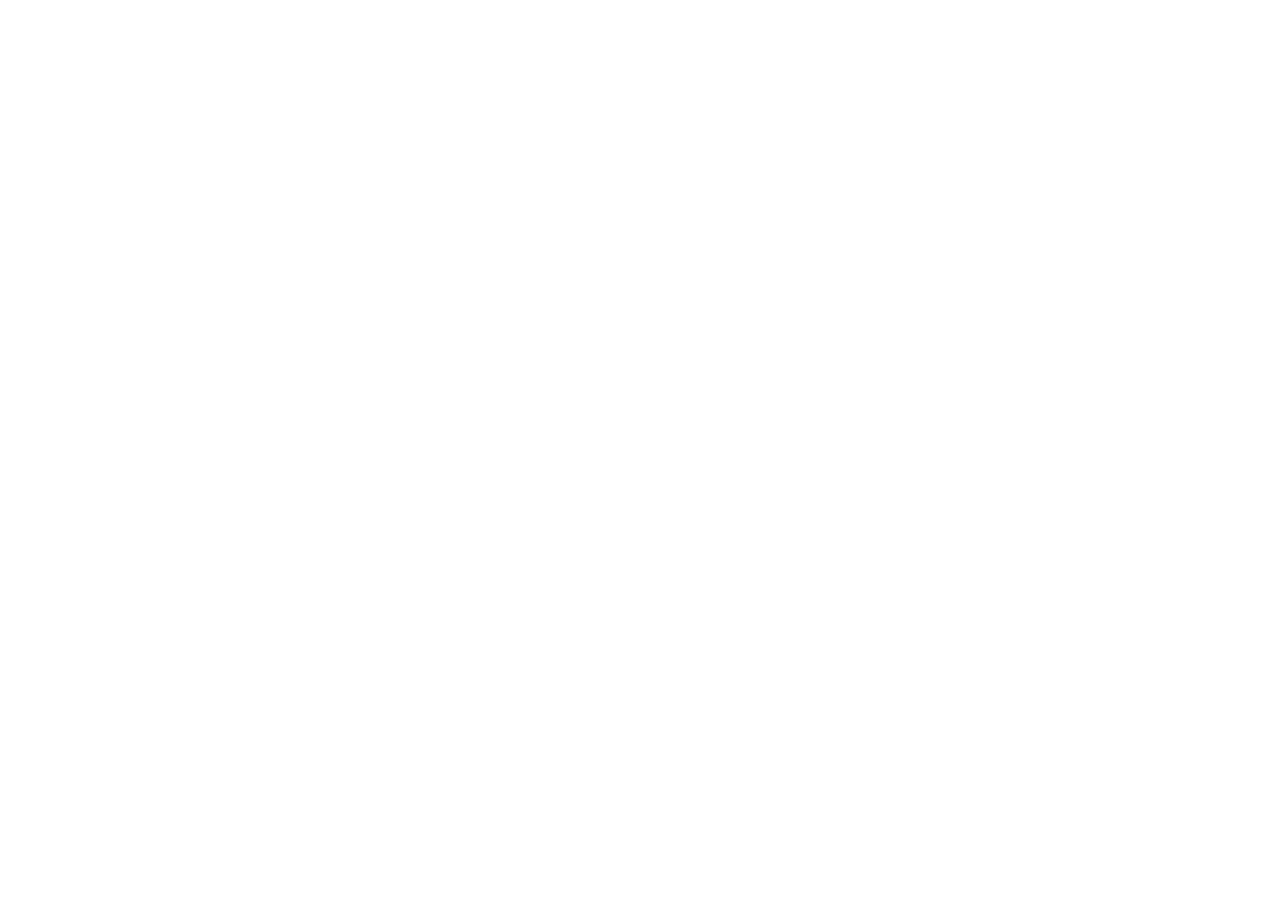
==== index.html @ ecc0ff3c "Incios del proyecto, creé la estructura del sitio" ====
<!DOCTYPE html>
<html lang="en">
<head>
    <meta charset="UTF-8">
    <meta name="viewport" content="width=device-width, initial-scale=1.0">
    <link rel="stylesheet" href="https://stackpath.bootstrapcdn.com/bootstrap/4.5.0/css/bootstrap.min.css" integrity="sha384-9aIt2nRpC12Uk9gS9baDl411NQApFmC26EwAOH8WgZl5MYYxFfc+NcPb1dKGj7Sk" crossorigin="anonymous">

    <title>Solicitudes de paquetes Escolares</title>
</head>
<body>
    

    <script src="https://stackpath.bootstrapcdn.com/bootstrap/4.5.0/js/bootstrap.min.js" integrity="sha384-OgVRvuATP1z7JjHLkuOU7Xw704+h835Lr+6QL9UvYjZE3Ipu6Tp75j7Bh/kR0JKI" crossorigin="anonymous"></script>
</body>
</html>
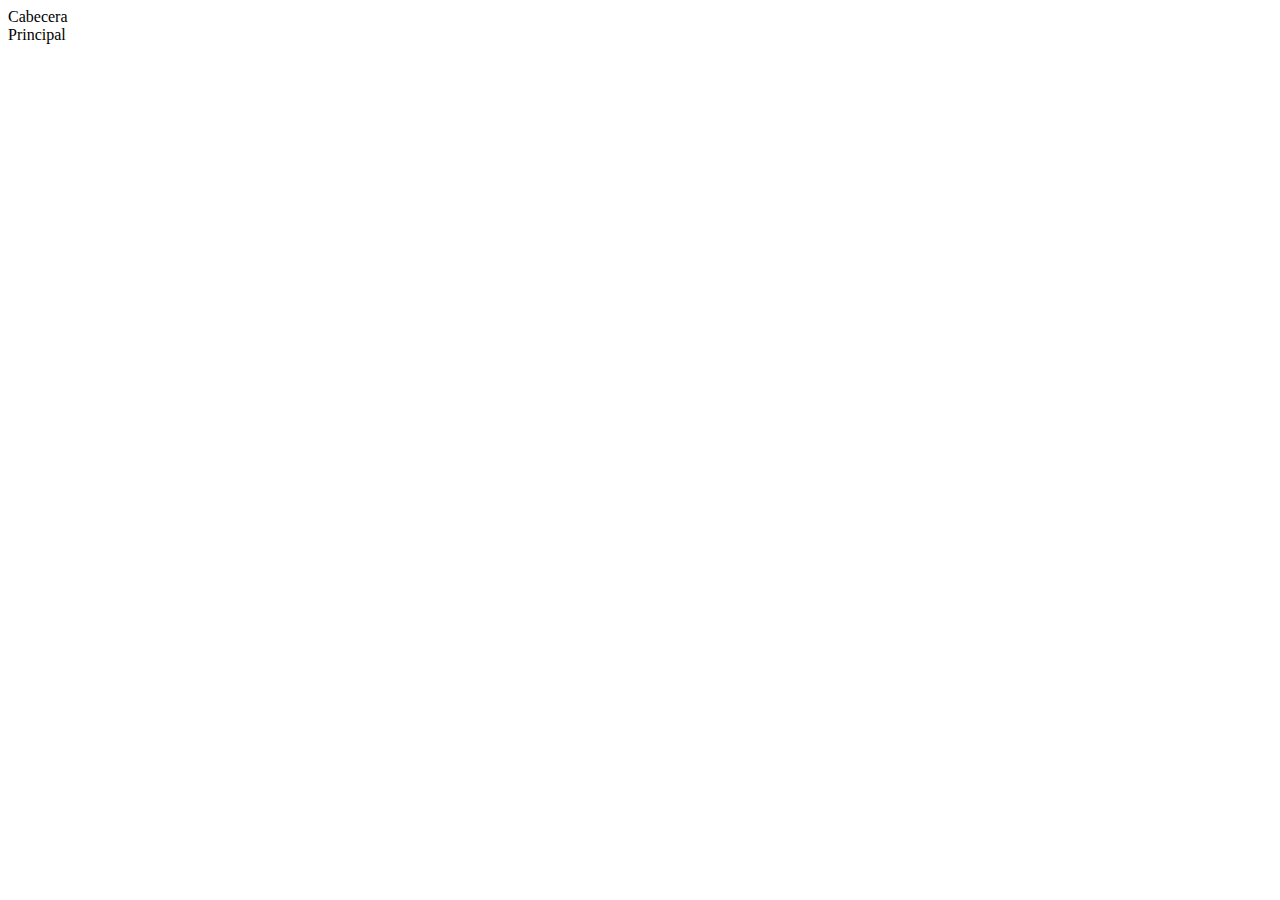
==== commit 100b25fe: "Estructura basica de la app en HTML despues se cambiara a PHP" ====
--- a/index.html
+++ b/index.html
@@ -8,7 +8,11 @@
     <title>Solicitudes de paquetes Escolares</title>
 </head>
 <body>
-    
+    <div class="container">
+        <header>Cabecera</header>
+        <main>Principal</main>
+        <footer></footer>
+    </div>    
 
     <script src="https://stackpath.bootstrapcdn.com/bootstrap/4.5.0/js/bootstrap.min.js" integrity="sha384-OgVRvuATP1z7JjHLkuOU7Xw704+h835Lr+6QL9UvYjZE3Ipu6Tp75j7Bh/kR0JKI" crossorigin="anonymous"></script>
 </body>
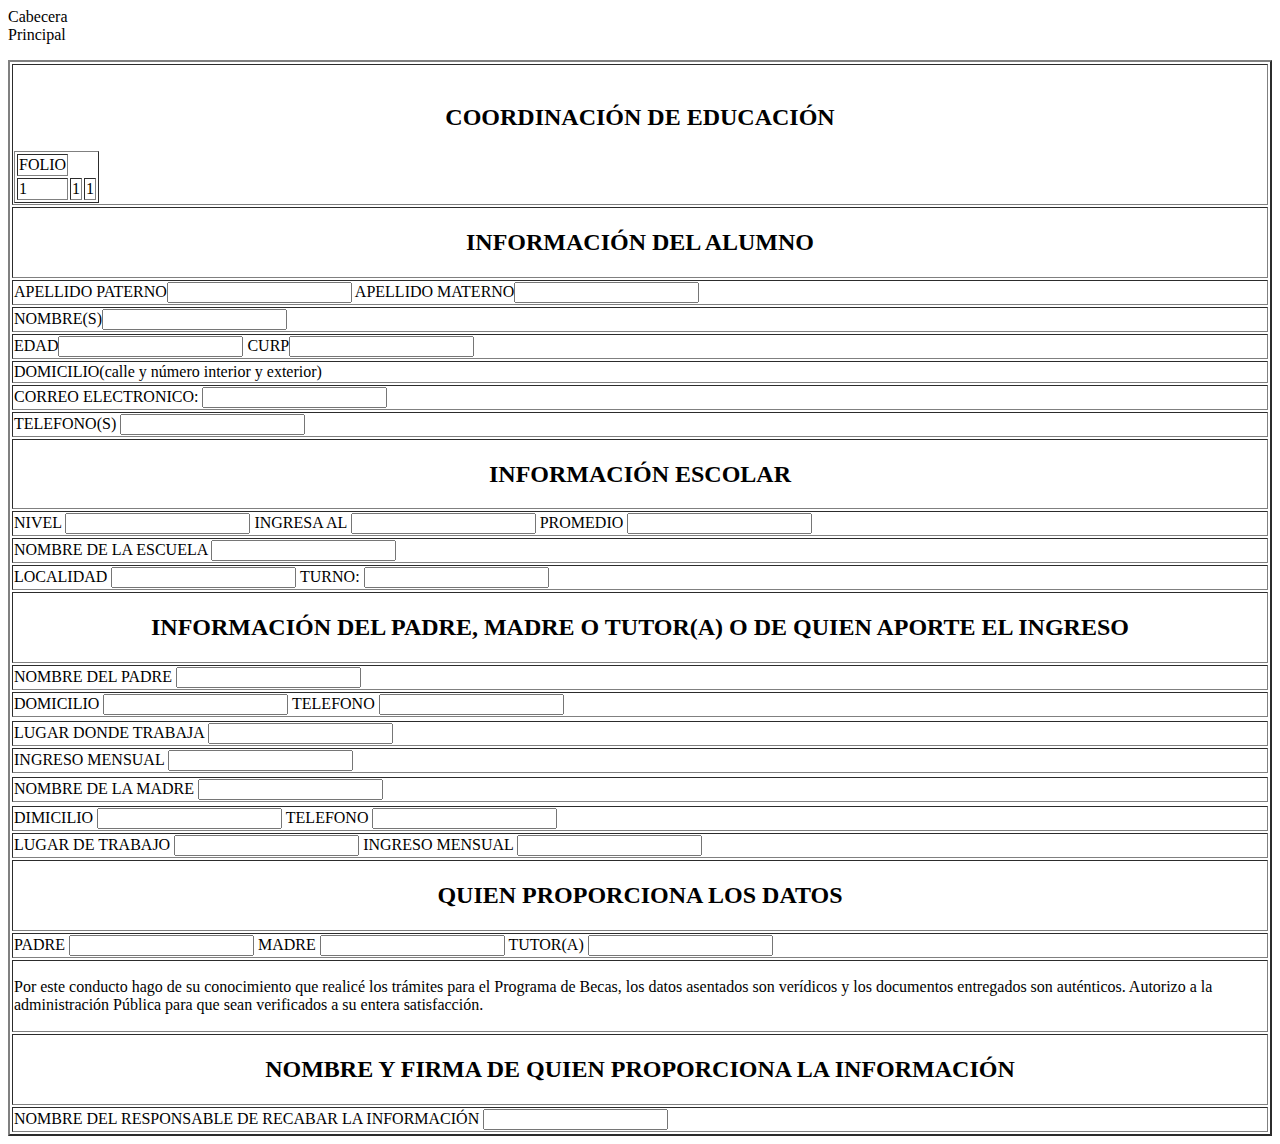
==== commit 9f6c26e7: "index.html" ====
--- a/index.html
+++ b/index.html
@@ -15,5 +15,90 @@
     </div>    
 
     <script src="https://stackpath.bootstrapcdn.com/bootstrap/4.5.0/js/bootstrap.min.js" integrity="sha384-OgVRvuATP1z7JjHLkuOU7Xw704+h835Lr+6QL9UvYjZE3Ipu6Tp75j7Bh/kR0JKI" crossorigin="anonymous"></script>
-</body>
-</html>+    
+    <form action="" method="GET">
+        <table border="2px">
+
+            <tr><td><img src="">
+
+                <h2 align="center">COORDINACIÓN DE EDUCACIÓN</h2>
+
+                <table border="1px">
+                    <tr><td >FOLIO</td></tr>
+                    <tr><td>1</td><td>1</td><td>1</td></tr>
+                </table></td></tr>
+
+        <tr><td align="center"><H2>INFORMACIÓN DEL ALUMNO</H2></td></tr>
+
+            <tr><td>APELLIDO PATERNO<input type="text"/>
+
+        APELLIDO MATERNO<input type="text"/>
+
+        <tr><td>NOMBRE(S)<input type="text"/></td></tr><P>
+
+            <tr><td>EDAD<input type="number"/>
+
+        CURP<input type="text"/></td></tr><P>
+
+            <tr><td>DOMICILIO(calle y número interior y exterior)</td></tr><p>
+
+                <tr><td>CORREO ELECTRONICO: <Input type="email"/></td></tr><p>
+
+                    <tr><td>TELEFONO(S) <input type="tel"/></td></tr>
+
+                        <tr><td><H2 align="center">INFORMACIÓN ESCOLAR</H2></td></tr>
+
+                            <tr><td>NIVEL <input type="text"/>
+
+            INGRESA AL <input type="text"/>
+
+            PROMEDIO <input type="number"/></td></tr><P>
+
+                <tr><td>NOMBRE DE LA ESCUELA <input type="text"/></td></tr><p>
+
+                    <tr><td>LOCALIDAD <input type="text"/>
+
+                TURNO: <input type="text"/></td></tr><P>
+
+                    <tr><td><H2 align="center">INFORMACIÓN DEL PADRE, MADRE O TUTOR(A) O DE QUIEN APORTE EL INGRESO</H2></td></tr>
+
+                        <tr><td>NOMBRE DEL PADRE <input type="text"/></td></tr><P>
+
+                            <tr><td>DOMICILIO <input type="text"/>
+        
+        TELEFONO <input type="tel"/></td><tr/><P>
+        
+            <tr><td>LUGAR DONDE TRABAJA <input type="text"/>
+
+                <tr><td>INGRESO MENSUAL <input type="number"/></td><tr/><P>
+
+                    <tr><td>NOMBRE DE LA MADRE <input type="text"/></td><tr/><P>
+
+                        <tr><td>DIMICILIO <input type="text"/>
+         
+        TELEFONO <input type="tel"/></td></tr><P>
+
+            <tr><td>LUGAR DE TRABAJO <input type="text"/>
+
+        INGRESO MENSUAL <input type="text"/></td></tr><P>
+
+            <tr><td><H2 align="center">QUIEN PROPORCIONA LOS DATOS</H2></td></tr>
+
+                <tr><td>PADRE <input type="text"/>
+
+        MADRE <input type="text"/>
+
+        TUTOR(A) <input type="text"/></td></tr><P>
+
+            <tr><td><P>Por este conducto hago de su conocimiento que realicé los trámites para el Programa de Becas,
+         los datos asentados son verídicos y los documentos entregados son auténticos. Autorizo a la administración
+          Pública para que sean verificados a su entera satisfacción.</td></tr></P>
+
+          <tr><td><h2 align="center">NOMBRE Y FIRMA DE QUIEN PROPORCIONA LA INFORMACIÓN</h2></td></tr>
+
+            <tr><td>NOMBRE DEL RESPONSABLE DE RECABAR LA INFORMACIÓN <input type="text"/></td></tr><p> 
+
+        </table>
+    </form>
+    </body>
+</html>
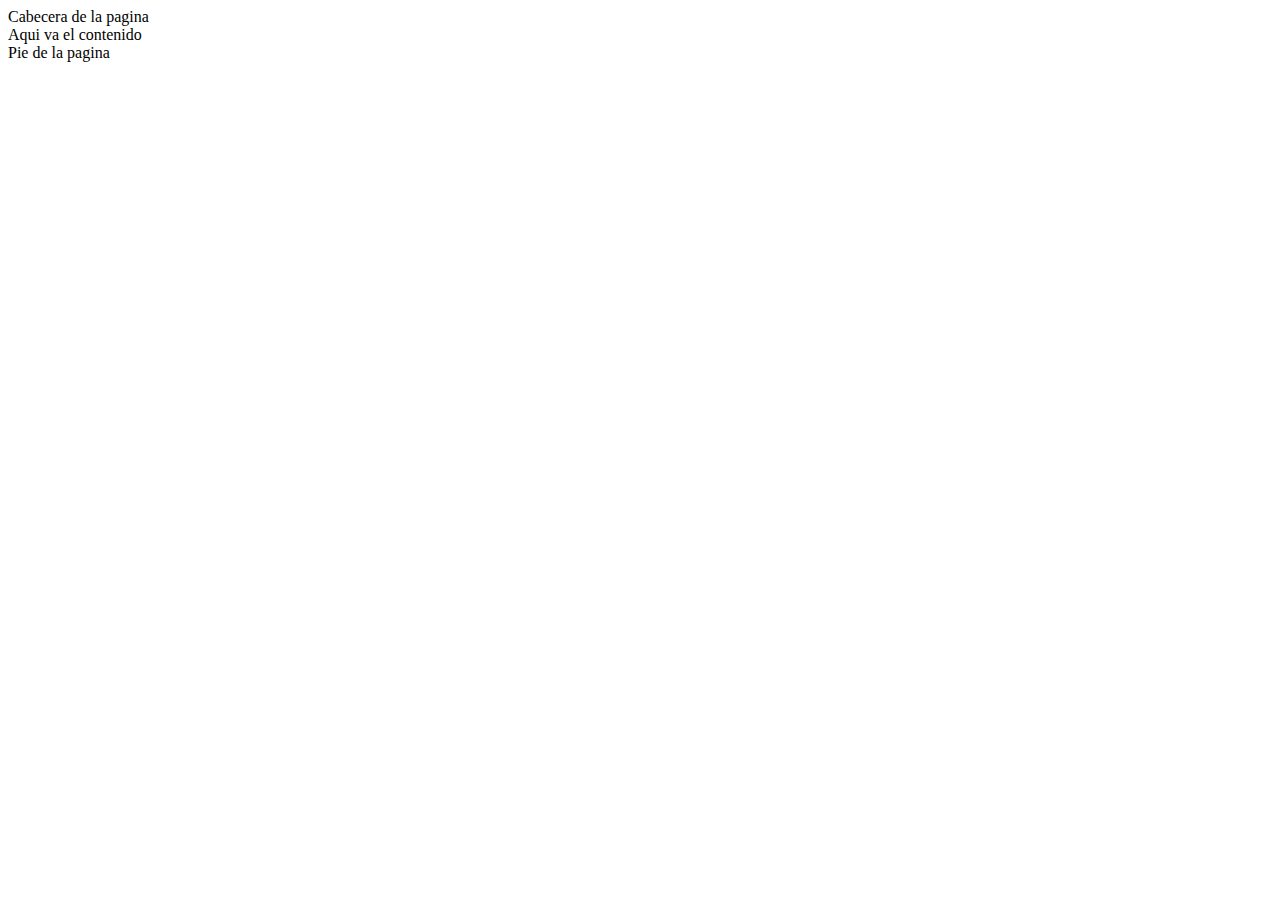
==== commit 0e294d5a: "agregue utiles con la tabla dentro del container" ====
--- a/index.html
+++ b/index.html
@@ -1,104 +1,27 @@
 <!DOCTYPE html>
 <html lang="en">
+
 <head>
     <meta charset="UTF-8">
     <meta name="viewport" content="width=device-width, initial-scale=1.0">
-    <link rel="stylesheet" href="https://stackpath.bootstrapcdn.com/bootstrap/4.5.0/css/bootstrap.min.css" integrity="sha384-9aIt2nRpC12Uk9gS9baDl411NQApFmC26EwAOH8WgZl5MYYxFfc+NcPb1dKGj7Sk" crossorigin="anonymous">
+    <link rel="stylesheet" href="https://stackpath.bootstrapcdn.com/bootstrap/4.5.0/css/bootstrap.min.css"
+        integrity="sha384-9aIt2nRpC12Uk9gS9baDl411NQApFmC26EwAOH8WgZl5MYYxFfc+NcPb1dKGj7Sk" crossorigin="anonymous">
 
     <title>Solicitudes de paquetes Escolares</title>
 </head>
+
 <body>
     <div class="container">
-        <header>Cabecera</header>
-        <main>Principal</main>
-        <footer></footer>
-    </div>    
+        <div class="row header">
+            <div class="col-12">Cabecera de la pagina</div>
+        </div>
+        <div class="row main">
+            <div class="col-12">Aqui va el contenido</div>
+        </div>
+        <div class="row footer">
+            <div class="col-12">Pie de la pagina</div>
+        </div>
+    </div>
+</body>
 
-    <script src="https://stackpath.bootstrapcdn.com/bootstrap/4.5.0/js/bootstrap.min.js" integrity="sha384-OgVRvuATP1z7JjHLkuOU7Xw704+h835Lr+6QL9UvYjZE3Ipu6Tp75j7Bh/kR0JKI" crossorigin="anonymous"></script>
-    
-    <form action="" method="GET">
-        <table border="2px">
-
-            <tr><td><img src="">
-
-                <h2 align="center">COORDINACIÓN DE EDUCACIÓN</h2>
-
-                <table border="1px">
-                    <tr><td >FOLIO</td></tr>
-                    <tr><td>1</td><td>1</td><td>1</td></tr>
-                </table></td></tr>
-
-        <tr><td align="center"><H2>INFORMACIÓN DEL ALUMNO</H2></td></tr>
-
-            <tr><td>APELLIDO PATERNO<input type="text"/>
-
-        APELLIDO MATERNO<input type="text"/>
-
-        <tr><td>NOMBRE(S)<input type="text"/></td></tr><P>
-
-            <tr><td>EDAD<input type="number"/>
-
-        CURP<input type="text"/></td></tr><P>
-
-            <tr><td>DOMICILIO(calle y número interior y exterior)</td></tr><p>
-
-                <tr><td>CORREO ELECTRONICO: <Input type="email"/></td></tr><p>
-
-                    <tr><td>TELEFONO(S) <input type="tel"/></td></tr>
-
-                        <tr><td><H2 align="center">INFORMACIÓN ESCOLAR</H2></td></tr>
-
-                            <tr><td>NIVEL <input type="text"/>
-
-            INGRESA AL <input type="text"/>
-
-            PROMEDIO <input type="number"/></td></tr><P>
-
-                <tr><td>NOMBRE DE LA ESCUELA <input type="text"/></td></tr><p>
-
-                    <tr><td>LOCALIDAD <input type="text"/>
-
-                TURNO: <input type="text"/></td></tr><P>
-
-                    <tr><td><H2 align="center">INFORMACIÓN DEL PADRE, MADRE O TUTOR(A) O DE QUIEN APORTE EL INGRESO</H2></td></tr>
-
-                        <tr><td>NOMBRE DEL PADRE <input type="text"/></td></tr><P>
-
-                            <tr><td>DOMICILIO <input type="text"/>
-        
-        TELEFONO <input type="tel"/></td><tr/><P>
-        
-            <tr><td>LUGAR DONDE TRABAJA <input type="text"/>
-
-                <tr><td>INGRESO MENSUAL <input type="number"/></td><tr/><P>
-
-                    <tr><td>NOMBRE DE LA MADRE <input type="text"/></td><tr/><P>
-
-                        <tr><td>DIMICILIO <input type="text"/>
-         
-        TELEFONO <input type="tel"/></td></tr><P>
-
-            <tr><td>LUGAR DE TRABAJO <input type="text"/>
-
-        INGRESO MENSUAL <input type="text"/></td></tr><P>
-
-            <tr><td><H2 align="center">QUIEN PROPORCIONA LOS DATOS</H2></td></tr>
-
-                <tr><td>PADRE <input type="text"/>
-
-        MADRE <input type="text"/>
-
-        TUTOR(A) <input type="text"/></td></tr><P>
-
-            <tr><td><P>Por este conducto hago de su conocimiento que realicé los trámites para el Programa de Becas,
-         los datos asentados son verídicos y los documentos entregados son auténticos. Autorizo a la administración
-          Pública para que sean verificados a su entera satisfacción.</td></tr></P>
-
-          <tr><td><h2 align="center">NOMBRE Y FIRMA DE QUIEN PROPORCIONA LA INFORMACIÓN</h2></td></tr>
-
-            <tr><td>NOMBRE DEL RESPONSABLE DE RECABAR LA INFORMACIÓN <input type="text"/></td></tr><p> 
-
-        </table>
-    </form>
-    </body>
-</html>
+</html>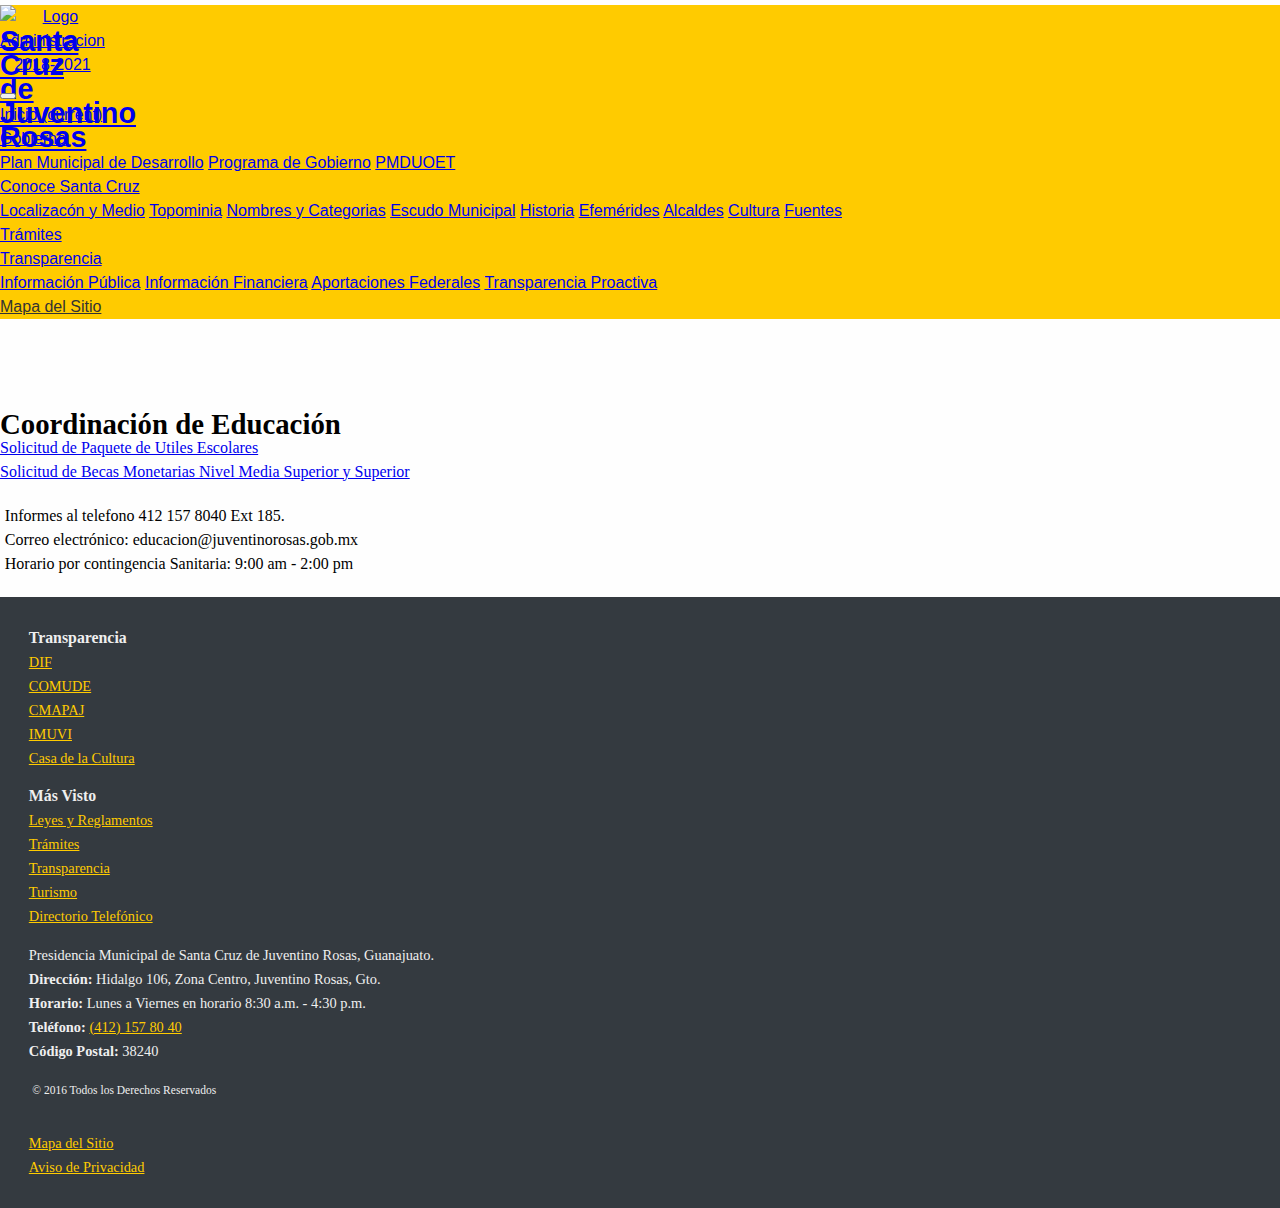
==== commit 599f560b: "Estructura basica con las 3 paginas principales que seran publicas" ====
--- a/index.html
+++ b/index.html
@@ -4,24 +4,226 @@
 <head>
     <meta charset="UTF-8">
     <meta name="viewport" content="width=device-width, initial-scale=1.0">
+
+    <meta name="keywords"
+        content="Juntos Seguimos Creciendo, Juventino Rosas, Serafin Prieto Alvarez, Presidencia Municipal, Gobierno Santa Cruz, Becas" />
+    <meta name="description" content="Gobierno Municipal de Santa Cruz de Juventino Rosas, Juntos Hacemos el Cambio" />
+    <meta name="author" content="Presidencia Municipal de Sta Cruz de Juventino Rosas" />
+    <meta property="og:title" content="Presidencia Municipal de Sta Cruz de Juventino Rosas" />
+    <meta property="og:url" content="www.juventinorosas.gob.mx/" />
+    <meta property="og:site_name" content="Presidencia Municipal de Santa Cruz de Juventino Rosas" />
+    <meta property="og:type" content="blog" />
+    <!-- Bootstrap CSS -->
+    <link rel="stylesheet" href="css/styles.css" type="text/css" />
+    <link rel="shortcut icon" href="images/favicon.ico" />
     <link rel="stylesheet" href="https://stackpath.bootstrapcdn.com/bootstrap/4.5.0/css/bootstrap.min.css"
         integrity="sha384-9aIt2nRpC12Uk9gS9baDl411NQApFmC26EwAOH8WgZl5MYYxFfc+NcPb1dKGj7Sk" crossorigin="anonymous">
 
-    <title>Solicitudes de paquetes Escolares</title>
+    <title>Solicitudes de Paquetes de Utiles Escolares</title>
 </head>
 
 <body>
-    <div class="container">
-        <div class="row header">
-            <div class="col-12">Cabecera de la pagina</div>
-        </div>
-        <div class="row main">
-            <div class="col-12">Aqui va el contenido</div>
-        </div>
-        <div class="row footer">
-            <div class="col-12">Pie de la pagina</div>
+    <!--Header ////////////////////////////////////////////////////////////-->
+    <div class="row header">
+        <div class="col-12">
+            <nav class="navbar navbar-expand-lg navbar-light fixed-top" style="background-color: #FFCB00;">
+                <!-- Navbar content ///////////////////////////////// -->
+                <a class="navbar-brand" href="index.php">
+                    <div id="logo-nav"><img src="images/logo.png" alt="Logo Administracion 2018-2021"></div>
+                    <h1 class="text-hide" style="width: 50px; height: 50px;">Santa Cruz de Juventino Rosas</h1>
+                </a>
+                <button class="navbar-toggler" type="button" data-toggle="collapse"
+                    data-target="#navbarSupportedContent" aria-controls="navbarSupportedContent" aria-expanded="false"
+                    aria-label="Toggle navigation">
+                    <span class="navbar-toggler-icon"></span>
+                </button>
+
+                <div class="collapse navbar-collapse" id="navbarSupportedContent">
+                    <ul class="navbar-nav mr-auto">
+                        <li class="nav-item active">
+                            <a class="nav-link" href="index.php">Inicio <span class="sr-only">(current)</span></a>
+                        </li>
+                        <li class="nav-item active dropdown">
+                            <a class="nav-link dropdown-toggle" href="#" id="navbarDropdown" role="button"
+                                data-toggle="dropdown" aria-haspopup="true" aria-expanded="false">
+                                Gobierno
+                            </a>
+                            <div class="dropdown-menu" aria-labelledby="navbarDropdown"
+                                style="background-color: #FFCB00;">
+                                <a href="transparencia/fracciones/29/PlanMunicipalDesarrollo20162035.pdf"
+                                    class="dropdown-item" target="_blank">Plan Municipal de Desarrollo</a>
+                                <a href="transparencia/fracciones/29/ProgramaGobierno20152018.pdf" class="dropdown-item"
+                                    target="_blank">Programa de Gobierno</a>
+                                <a href="transparencia/fracciones/29/PMDUOET.pdf" class="dropdown-item"
+                                    target="_blank">PMDUOET</a>
+
+                            </div>
+                        </li>
+
+                        <li class="nav-item active dropdown">
+                            <a class="nav-link dropdown-toggle" href="#" id="navbarDropdown" role="button"
+                                data-toggle="dropdown" aria-haspopup="true" aria-expanded="false">
+                                Conoce Santa Cruz
+                            </a>
+                            <div class="dropdown-menu" aria-labelledby="navbarDropdown"
+                                style="background-color: #FFCB00;">
+                                <a href="juventino/localizacion.php" class="dropdown-item">Localizacón y Medio</a>
+                                <a href="juventino/topominia.php" class="dropdown-item">Topominia</a>
+                                <a href="juventino/nomCategorias.php" class="dropdown-item">Nombres y Categorias</a>
+                                <a href="juventino/escudo.php" class="dropdown-item">Escudo Municipal</a>
+                                <a href="juventino/historia.php" class="dropdown-item">Historia</a>
+                                <a href="juventino/efemerides.php" class="dropdown-item">Efemérides</a>
+                                <a href="juventino/alcaldes.php" class="dropdown-item">Alcaldes</a>
+                                <a href="juventino/cultura.php" class="dropdown-item">Cultura</a>
+                                <a href="juventino/fuentes.php" class="dropdown-item">Fuentes</a>
+                            </div>
+                        </li>
+                        <li class="nav-item">
+                            <a class="nav-link active" href="transparencia/fraccion20.php">Trámites</a>
+                        </li>
+                        <li class="nav-item active dropdown">
+                            <a class="nav-link dropdown-toggle" href="transparencia/" id="navbarDropdown" role="button"
+                                data-toggle="dropdown" aria-haspopup="true" aria-expanded="false">
+                                Transparencia
+                            </a>
+                            <div class="dropdown-menu" aria-labelledby="navbarDropdown"
+                                style="background-color: #FFCB00;">
+                                <a href="transparencia/informacion-publica.php" class="dropdown-item">Información
+                                    Pública</a>
+                                <a href="transparencia/tesoreria.php" class="dropdown-item">Información Financiera</a>
+                                <a href="transparencia/iafed.php" class="dropdown-item">Aportaciones Federales</a>
+                                <a href="transparencia/tproactiva.php" class="dropdown-item">Transparencia Proactiva</a>
+                            </div>
+                        </li>
+                    </ul>
+                    <a href="mapa.php" class="linkNegro"><span class="icon-flow-tree"></span> Mapa del Sitio</a>
+                    <form class="form-inline my-2 my-lg-0">
+                        <!--<input class="form-control mr-sm-2" type="search" placeholder="Buscar" aria-label="Search">
+                      <button class="btn btn-outline-success my-2 my-sm-0" type="submit">Buscar</button>-->
+
+                        <!--Buscador de google -->
+                        <script>
+                            (function () {
+                                var cx = '001474306273621265874:chcljsykr3w';
+                                var gcse = document.createElement('script');
+                                gcse.type = 'text/javascript';
+                                gcse.async = true;
+                                gcse.src = 'https://cse.google.com/cse.js?cx=' + cx;
+                                var s = document.getElementsByTagName('script')[0];
+                                s.parentNode.insertBefore(gcse, s);
+                            })();
+                        </script>
+                        <gcse:search></gcse:search>
+                        <!--fin Buscador de google -->
+                    </form>
+                </div>
+                <!--fin Navbar content -->
+            </nav>
         </div>
     </div>
+    <!--fin Header ////////////////////////////////////////////////////////////-->
+
+    <!--Contenido de la pagina ///////////////////////////////////////////////-->
+    <div class="container">
+        <div class="row main">
+            <br><br><br>
+            <div class="col-12">
+                <h1>Coordinación  de Educación</h1>
+                <div class="row">
+                <div class="col-6 col-xs-12"><a href="utiles.html">Solicitud de Paquete de Utiles Escolares</a></div>
+                <div class="col-6 col-xs-12"><a href="becas.html">Solicitud de Becas Monetarias Nivel Media Superior y
+                        Superior</a></div>
+                    </div>
+                    <div class="row">
+                        <p>
+                            Informes al telefono 412 157 8040 Ext 185. <br>
+                            Correo electrónico: educacion@juventinorosas.gob.mx <br>
+                            Horario por contingencia Sanitaria: 9:00 am - 2:00 pm
+                        </p>
+                    </div>
+            </div>
+
+        </div>
+    </div>
+    <!--fin Contenido de la pagina ///////////////////////////////////////////////-->
+
+
+    <!-- Footer /////////////////////////////////////////////// -->
+    <div class="row footer">
+        <div class="col-12">
+            <div class="container">
+                <div class="row">
+                    <div class="col-xs-12 col-md-3 text-left margen">
+                        <h5>Transparencia</h5>
+                        <ul>
+                            <li><a href="descentralizados/dif/informacion-publica.php" class="telefono">DIF</a></li>
+                            <li><a href="descentralizados/comude/informacion-publica.php" class="telefono">COMUDE</a>
+                            </li>
+                            <li><a href="descentralizados/cmapaj/informacion-publica.php" class="telefono">CMAPAJ</a>
+                            </li>
+                            <li><a href="descentralizados/imuvi/informacion-publica.php" class="telefono">IMUVI</a>
+                            </li>
+                            <li><a href="descentralizados/cultura/informacion-publica.php" class="telefono">Casa de
+                                    la Cultura</a></li>
+                        </ul>
+                    </div>
+                    <div class="col-xs-12 col-md-3 text-left margen">
+                        <h5>Más Visto</h5>
+                        <ul>
+                            <li><a href="transparencia/fraccion1.php" class="telefono">Leyes y Reglamentos</a></li>
+                            <li><a href="transparencia/fraccion20.php" class="telefono">Trámites</a></li>
+                            <li><a href="transparencia/index.php" class="telefono">Transparencia</a></li>
+                            <li><a href="#" class="telefono">Turismo</a></li>
+                            <li><a href="directorio/telefonos.php" class="telefono">Directorio Telefónico</a></li>
+                        </ul>
+                    </div>
+                    <div class="col-xs-12 col-md-6 margen">
+                        Presidencia Municipal de Santa Cruz de Juventino Rosas, Guanajuato. <br>
+                        <span class="negrita"><span class="icon-location-pin"></span> Dirección:</span> Hidalgo 106,
+                        Zona Centro, Juventino Rosas, Gto. <br />
+                        <span class="negrita"><span class="icon-hour-glass"></span> Horario: </span> Lunes a Viernes
+                        en horario 8:30 a.m. - 4:30 p.m. <br />
+                        <span class="negrita"><span class="icon-phone"></span> Teléfono: </span> <a
+                            href="tel:+524121578040" class="telefono">(412) 157 80 40</a> <br>
+                        <span class="negrita"><span class="icon-box"></span> Código Postal: </span> 38240
+                        <p class="footDR">© 2016 Todos los Derechos Reservados</p>
+                    </div>
+                </div>
+            </div>
+            <div class="row">
+                <div class="col-xs-12 col-lg-12  text-center">
+                    <ul>
+                        <li><a href="mapa.php" class="telefono">Mapa del Sitio</a></li>
+                        <li><a href="transparencia/archivos/avisoPrivacidadIntegral.pdf" class="telefono"
+                                target="_blank"> Aviso de Privacidad</a></li>
+                    </ul>
+                </div>
+            </div>
+
+
+        </div>
+    </div>
+    <!--fin Footer Content ///////////////////////////////////// -->
+
+
+    <!-- Optional JavaScript -->
+    <!-- jQuery first, then Popper.js, then Bootstrap JS -->
+    <script src="https://code.jquery.com/jquery-3.2.1.slim.min.js"
+        integrity="sha384-KJ3o2DKtIkvYIK3UENzmM7KCkRr/rE9/Qpg6aAZGJwFDMVNA/GpGFF93hXpG5KkN"
+        crossorigin="anonymous"></script>
+    <script src="https://cdnjs.cloudflare.com/ajax/libs/popper.js/1.12.9/umd/popper.min.js"
+        integrity="sha384-ApNbgh9B+Y1QKtv3Rn7W3mgPxhU9K/ScQsAP7hUibX39j7fakFPskvXusvfa0b4Q"
+        crossorigin="anonymous"></script>
+    <script src="https://maxcdn.bootstrapcdn.com/bootstrap/4.0.0/js/bootstrap.min.js"
+        integrity="sha384-JZR6Spejh4U02d8jOt6vLEHfe/JQGiRRSQQxSfFWpi1MquVdAyjUar5+76PVCmYl"
+        crossorigin="anonymous"></script>
+    <script>
+        $(document).ready(function () {
+            $('#myModal').modal('show')
+        });
+    </script>
+    <!--<script src="js/jquery.js"></script>    
+    <script src="bootstrap-4.0.0/dist/js/bootstrap.min.js"></script>-->
 </body>
 
 </html>--- a/css/styles.css
+++ b/css/styles.css
@@ -0,0 +1,300 @@
+/*Sheet styles*/
+/*CSS3 hoja de estilos*/
+
+/*Colores*/
+/*-------------------------*/
+/*
+
+verde: #8DC63F;
+azul: #27ade1;
+rojo: #BE1E2D;
+amrillo fuerte: #F37100;
+amarillo: #F3C923;
+rosa: #EC008C;
+naranja: #F15A29;
+negro: #231f20;
+fondo nav: #343A40;
+Amarillo PRD: #FFCB00;
+
+*/
+/*-------------------------*/
+
+/*### Resetear hoajs estilo#################################*/
+
+html, body, div, span, applet, object, iframe,
+h1, h2, h3, h4, h5, h6, p,
+blockquote, pre, a, abbr, acronym, address, big,
+cite, code, del, dfn, em, font, img,
+ins, kbd, q, s, samp, small, strike,
+strong, sub, sup, tt, var, dl, dt, dd, ol, ul, li,
+fieldset, form, label, legend,
+table, caption, tbody, tfoot, thead, tr, th, td,
+center, u, b, i {
+     margin: 0;
+     padding: 0;
+     border: 0;
+     font-weight: normal;
+     font-style: normal;
+     font-size: 100&#37;;
+     font-family: inherit;
+     vertical-align: baseline
+}
+
+
+body {
+     line-height: 1
+}
+ 
+:focus {
+     outline: 0
+}
+ 
+ol, ul {
+     list-style: none
+}
+ 
+table {
+     border-collapse: collapse;
+     border-spacing: 0
+}
+ 
+blockquote:before, blockquote:after, q:before, q:after {
+     content: ""
+}
+ 
+blockquote, q {
+     quotes: "" ""
+}
+ 
+input, textarea {
+     margin: 0;
+     padding: 0
+}
+ 
+hr {
+     margin: 0;
+     padding: 0;
+     border: 0;
+     color: #000;
+     background-color: #000;
+     height: 1px
+}
+
+/*##########################################################*/
+
+*
+{
+     font-family: 'Niramit', sans-serif;
+     margin: 0;
+}
+
+
+a img:hover {
+    opacity: 0.8;
+    filter: alpha(opacity=80);
+    box-shadow: #000 0 0 0;
+}
+
+body
+{
+     background: #FEFEFE;
+     /*font-family: verdana;*/
+     font-size: 16px;
+     line-height: 1.5em;
+}
+
+.header 
+{
+     background: none;
+     margin: 0em 0 0 0;
+     padding: 0.3em 0em;
+}
+
+.footer
+{
+     background-color: #343A40;
+     color: #EFEFEF;
+     font-size: 0.9em;
+     margin: 0em;
+     padding: 2em;
+}
+
+p {
+     margin: 1em 0em;
+     padding: 0.3em;
+}
+
+h1 {
+     font-size: 1.8em;
+     font-weight: bold;
+}
+
+h2 {
+     font-size: 1.6em;
+     font-weight: bold;   
+}
+
+h3 {
+     font-size: 1.4em;
+     font-weight: bold;     
+}
+
+h4 {
+     font-size: 1.3em;
+     font-weight: bold;    
+}
+
+h5 {
+     font-size: 1.1em;
+     font-weight: bold;    
+}
+
+
+
+.btn-warning{
+      background-color: #ef8300;
+}
+
+.btn-warning:hover {
+    color: #FFF;
+    background-color: #212529;
+    border-color: #212529;
+}
+
+.btn-link {
+    color: #FF7100;
+    background-color: transparent;
+    border-color: transparent;
+}
+
+.btn-link:hover {
+    color: #555;
+    text-decoration: underline;
+    background-color: transparent;
+    border-color: transparent;
+}
+
+.espacio{
+     margin-top: 60px;
+}
+
+.linkNaranja
+{
+     color: #FF7100;
+     text-decoration: none;
+}
+
+.linkNaranja:hover
+{
+     color: #555;
+     text-decoration: underline;
+}
+
+
+
+
+
+#logo-nav {
+     background: none;
+     border: 0;
+     color: none;
+     height: 1.5em;
+     margin: 0em 0 0 0em;     
+     text-align: center;
+     vertical-align: middle;
+     width: 6.5em;
+}
+
+#logo-nav img {
+     height: auto;
+     width: 100%;
+}
+
+.main {
+     margin: 1em 0 1em 0;
+     padding: 0em 0em;
+}
+
+.telefono
+{
+     color: #FFCB00;
+}
+
+.telefono:hover
+{
+     color: #FFCB00;
+     text-decoration: underline;
+}
+
+.linkNegro
+{
+     color: #333;
+}
+
+.linkNegro:hover
+{
+     color: #333;
+     text-decoration: underline;
+}
+
+
+.titulo
+{
+     border-bottom: 1px solid #F3C923;
+     color: #444;
+     font-family: verdana;
+     line-height: 1.5em;
+     margin: 0 0 0.5em 0;
+}
+
+.titulo2
+{
+     color: #555;
+     font-family: verdana;
+     text-align: left;
+}
+
+.titulo3
+{
+     background-color: rgb(60,60,60); opacity: 0.8;
+     color: #FEFEFE;
+     font-family: verdana;
+     line-height: 1em;
+}
+
+.footDR
+{
+     font-size: 0.8em;
+}
+
+.fecha
+{
+     color: #2E9AFE;
+     font-size: 0.8em;
+     font-weight: bolder;
+     line-height: 1em;
+     text-align: right;
+}
+
+.imgcien
+{
+     height: auto;
+     width: 100%;
+}
+
+.negrita
+{
+     font-weight: bold;
+}
+
+.nota
+{
+     font-size: .85em;
+     font-style: italic;
+}
+
+.margen
+{
+     background: none;
+     padding: 0 0 1em 0;
+}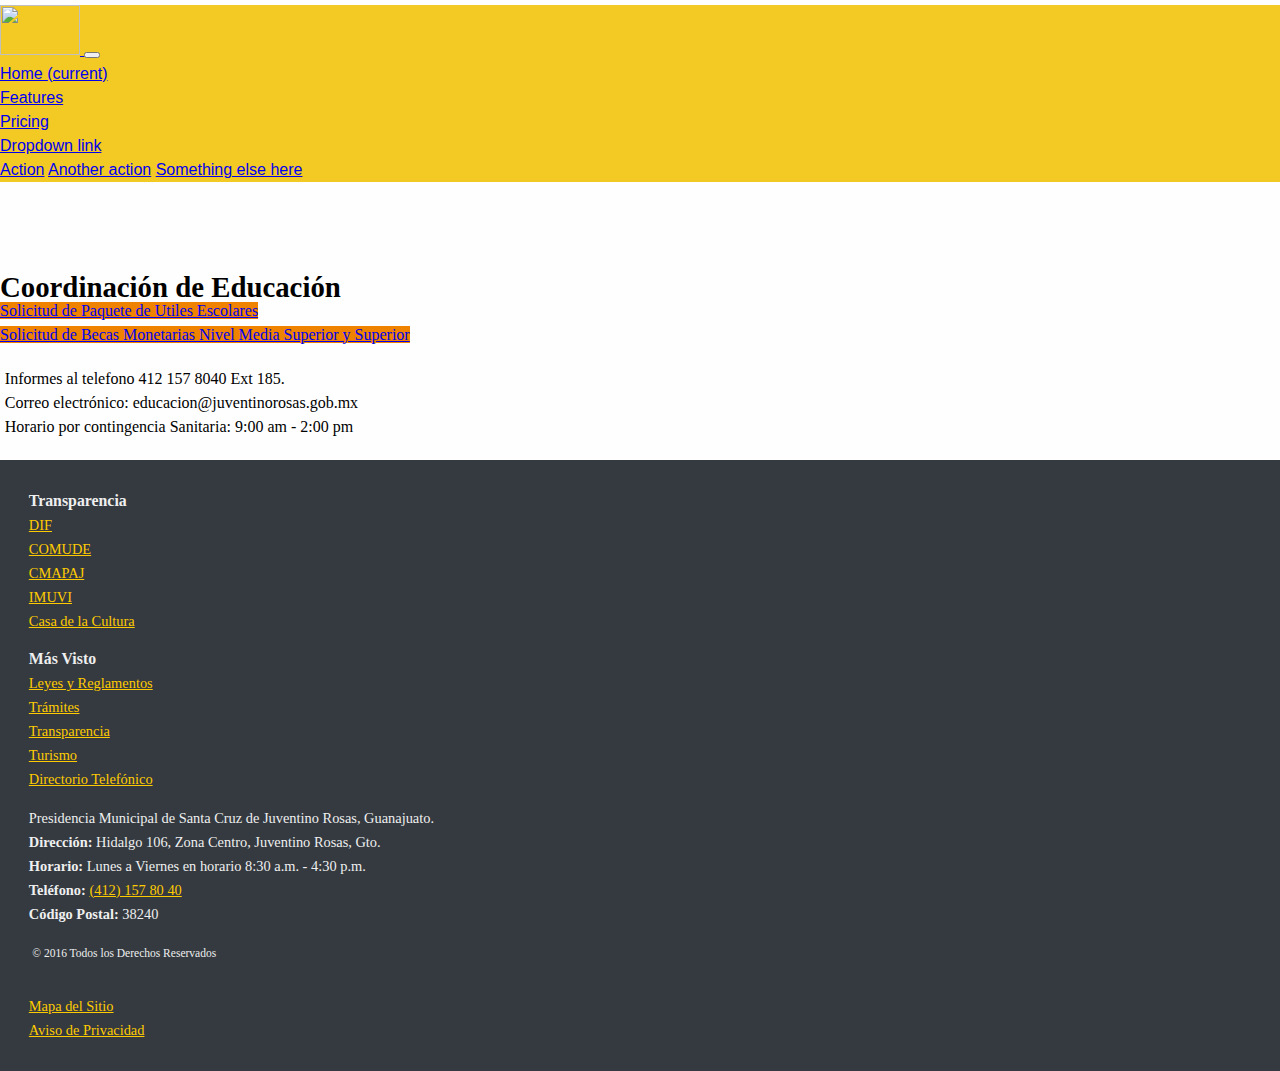
==== commit df39cb54: "Problema con link a otra paginas y menu solucionado" ====
--- a/index.html
+++ b/index.html
@@ -26,98 +26,38 @@
     <!--Header ////////////////////////////////////////////////////////////-->
     <div class="row header">
         <div class="col-12">
-            <nav class="navbar navbar-expand-lg navbar-light fixed-top" style="background-color: #FFCB00;">
-                <!-- Navbar content ///////////////////////////////// -->
-                <a class="navbar-brand" href="index.php">
-                    <div id="logo-nav"><img src="images/logo.png" alt="Logo Administracion 2018-2021"></div>
-                    <h1 class="text-hide" style="width: 50px; height: 50px;">Santa Cruz de Juventino Rosas</h1>
+            <nav class="navbar navbar-expand-lg navbar-light" style="background-color: #F3C923;">
+                <a class="navbar-brand" href="https://juventinorosas.gob.mx" target="_self">
+                    <img src="images/logo.png" width="80" height="50" alt="">
                 </a>
-                <button class="navbar-toggler" type="button" data-toggle="collapse"
-                    data-target="#navbarSupportedContent" aria-controls="navbarSupportedContent" aria-expanded="false"
-                    aria-label="Toggle navigation">
+                <button class="navbar-toggler" type="button" data-toggle="collapse" data-target="#navbarNavDropdown"
+                    aria-controls="navbarNavDropdown" aria-expanded="false" aria-label="Toggle navigation">
                     <span class="navbar-toggler-icon"></span>
                 </button>
-
-                <div class="collapse navbar-collapse" id="navbarSupportedContent">
-                    <ul class="navbar-nav mr-auto">
+                <div class="collapse navbar-collapse" id="navbarNavDropdown">
+                    <ul class="navbar-nav">
                         <li class="nav-item active">
-                            <a class="nav-link" href="index.php">Inicio <span class="sr-only">(current)</span></a>
-                        </li>
-                        <li class="nav-item active dropdown">
-                            <a class="nav-link dropdown-toggle" href="#" id="navbarDropdown" role="button"
-                                data-toggle="dropdown" aria-haspopup="true" aria-expanded="false">
-                                Gobierno
-                            </a>
-                            <div class="dropdown-menu" aria-labelledby="navbarDropdown"
-                                style="background-color: #FFCB00;">
-                                <a href="transparencia/fracciones/29/PlanMunicipalDesarrollo20162035.pdf"
-                                    class="dropdown-item" target="_blank">Plan Municipal de Desarrollo</a>
-                                <a href="transparencia/fracciones/29/ProgramaGobierno20152018.pdf" class="dropdown-item"
-                                    target="_blank">Programa de Gobierno</a>
-                                <a href="transparencia/fracciones/29/PMDUOET.pdf" class="dropdown-item"
-                                    target="_blank">PMDUOET</a>
-
-                            </div>
-                        </li>
-
-                        <li class="nav-item active dropdown">
-                            <a class="nav-link dropdown-toggle" href="#" id="navbarDropdown" role="button"
-                                data-toggle="dropdown" aria-haspopup="true" aria-expanded="false">
-                                Conoce Santa Cruz
-                            </a>
-                            <div class="dropdown-menu" aria-labelledby="navbarDropdown"
-                                style="background-color: #FFCB00;">
-                                <a href="juventino/localizacion.php" class="dropdown-item">Localizacón y Medio</a>
-                                <a href="juventino/topominia.php" class="dropdown-item">Topominia</a>
-                                <a href="juventino/nomCategorias.php" class="dropdown-item">Nombres y Categorias</a>
-                                <a href="juventino/escudo.php" class="dropdown-item">Escudo Municipal</a>
-                                <a href="juventino/historia.php" class="dropdown-item">Historia</a>
-                                <a href="juventino/efemerides.php" class="dropdown-item">Efemérides</a>
-                                <a href="juventino/alcaldes.php" class="dropdown-item">Alcaldes</a>
-                                <a href="juventino/cultura.php" class="dropdown-item">Cultura</a>
-                                <a href="juventino/fuentes.php" class="dropdown-item">Fuentes</a>
-                            </div>
+                            <a class="nav-link" href="#">Home <span class="sr-only">(current)</span></a>
                         </li>
                         <li class="nav-item">
-                            <a class="nav-link active" href="transparencia/fraccion20.php">Trámites</a>
+                            <a class="nav-link" href="#">Features</a>
                         </li>
-                        <li class="nav-item active dropdown">
-                            <a class="nav-link dropdown-toggle" href="transparencia/" id="navbarDropdown" role="button"
+                        <li class="nav-item">
+                            <a class="nav-link" href="#">Pricing</a>
+                        </li>
+                        <li class="nav-item dropdown">
+                            <a class="nav-link dropdown-toggle" href="#" id="navbarDropdownMenuLink"
                                 data-toggle="dropdown" aria-haspopup="true" aria-expanded="false">
-                                Transparencia
+                                Dropdown link
                             </a>
-                            <div class="dropdown-menu" aria-labelledby="navbarDropdown"
-                                style="background-color: #FFCB00;">
-                                <a href="transparencia/informacion-publica.php" class="dropdown-item">Información
-                                    Pública</a>
-                                <a href="transparencia/tesoreria.php" class="dropdown-item">Información Financiera</a>
-                                <a href="transparencia/iafed.php" class="dropdown-item">Aportaciones Federales</a>
-                                <a href="transparencia/tproactiva.php" class="dropdown-item">Transparencia Proactiva</a>
+                            <div class="dropdown-menu" aria-labelledby="navbarDropdownMenuLink">
+                                <a class="dropdown-item" href="#">Action</a>
+                                <a class="dropdown-item" href="#">Another action</a>
+                                <a class="dropdown-item" href="#">Something else here</a>
                             </div>
                         </li>
                     </ul>
-                    <a href="mapa.php" class="linkNegro"><span class="icon-flow-tree"></span> Mapa del Sitio</a>
-                    <form class="form-inline my-2 my-lg-0">
-                        <!--<input class="form-control mr-sm-2" type="search" placeholder="Buscar" aria-label="Search">
-                      <button class="btn btn-outline-success my-2 my-sm-0" type="submit">Buscar</button>-->
-
-                        <!--Buscador de google -->
-                        <script>
-                            (function () {
-                                var cx = '001474306273621265874:chcljsykr3w';
-                                var gcse = document.createElement('script');
-                                gcse.type = 'text/javascript';
-                                gcse.async = true;
-                                gcse.src = 'https://cse.google.com/cse.js?cx=' + cx;
-                                var s = document.getElementsByTagName('script')[0];
-                                s.parentNode.insertBefore(gcse, s);
-                            })();
-                        </script>
-                        <gcse:search></gcse:search>
-                        <!--fin Buscador de google -->
-                    </form>
                 </div>
-                <!--fin Navbar content -->
             </nav>
         </div>
     </div>
@@ -128,19 +68,25 @@
         <div class="row main">
             <br><br><br>
             <div class="col-12">
-                <h1>Coordinación  de Educación</h1>
+                <h1>Coordinación de Educación</h1>
                 <div class="row">
-                <div class="col-6 col-xs-12"><a href="utiles.html">Solicitud de Paquete de Utiles Escolares</a></div>
-                <div class="col-6 col-xs-12"><a href="becas.html">Solicitud de Becas Monetarias Nivel Media Superior y
-                        Superior</a></div>
+                    <div class="col-12 col-sm-6">
+                        <a class="btn btn-warning" href="utiles.html">Solicitud de Paquete de
+                            Utiles Escolares</a>
                     </div>
-                    <div class="row">
-                        <p>
-                            Informes al telefono 412 157 8040 Ext 185. <br>
-                            Correo electrónico: educacion@juventinorosas.gob.mx <br>
-                            Horario por contingencia Sanitaria: 9:00 am - 2:00 pm
-                        </p>
+                    <div class="col-12 col-sm-6">
+                        <a class="btn btn-warning" href="becas.html">Solicitud de Becas
+                            Monetarias Nivel Media Superior y
+                            Superior</a>
                     </div>
+                </div>
+                <div class="row">
+                    <p>
+                        Informes al telefono 412 157 8040 Ext 185. <br>
+                        Correo electrónico: educacion@juventinorosas.gob.mx <br>
+                        Horario por contingencia Sanitaria: 9:00 am - 2:00 pm
+                    </p>
+                </div>
             </div>
 
         </div>
